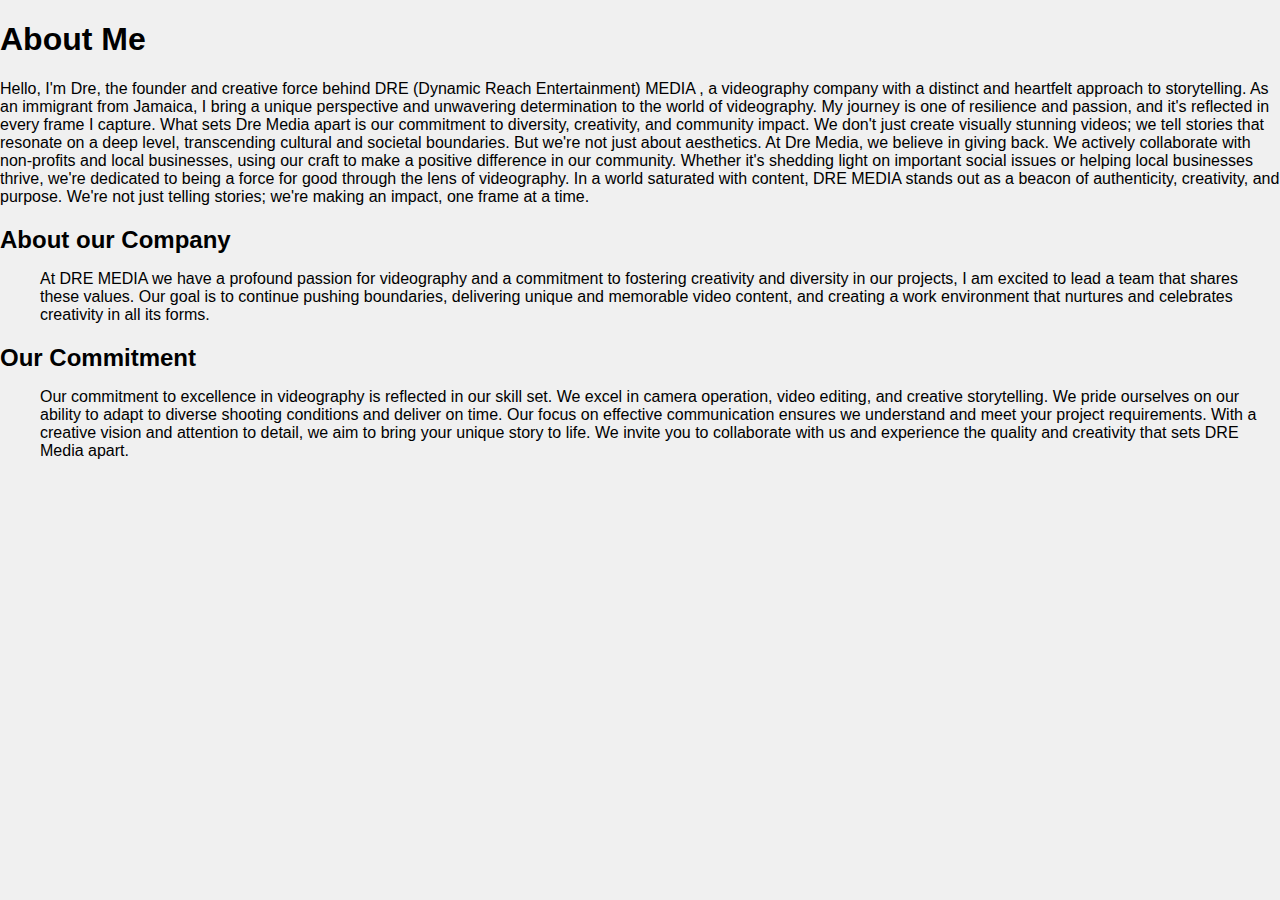
==== about.html @ c55603c3 ""commiting to correct repository"" ====
<!DOCTYPE html>
<html lang="en">
<head>
    <meta charset="UTF-8">
    <meta name="viewport" content="width=device-width, initial-scale=1.0">
    <title>Document</title>
    <link rel="stylesheet" type="text/css" href="style.css">

</head>
<body>
    <h1>About Me</h1>
<p>Hello, I'm Dre, the founder and creative force behind DRE (Dynamic Reach Entertainment) MEDIA , a videography company with a distinct and heartfelt approach to storytelling. As an immigrant from Jamaica, I bring a unique perspective and unwavering determination to the world of videography. My journey is one of resilience and passion, and it's reflected in every frame I capture.

    What sets Dre Media apart is our commitment to diversity, creativity, and community impact. We don't just create visually stunning videos; we tell stories that resonate on a deep level, transcending cultural and societal boundaries. 
    
    But we're not just about aesthetics. At Dre Media, we believe in giving back. We actively collaborate with non-profits and local businesses, using our craft to make a positive difference in our community. Whether it's shedding light on important social issues or helping local businesses thrive, we're dedicated to being a force for good through the lens of videography.
    
    In a world saturated with content, DRE MEDIA stands out as a beacon of authenticity, creativity, and purpose. We're not just telling stories; we're making an impact, one frame at a time.</p>

    <h2>About our Company</h2>
<ul>
   <p>At DRE MEDIA we have a profound passion for videography and a commitment to fostering creativity and diversity in our projects, I am excited to lead a team that shares these values. Our goal is to continue pushing boundaries, delivering unique and memorable video content, and creating a work environment that nurtures and celebrates creativity in all its forms.</p>
</ul>

<h2>Our Commitment</h2>
<ul>
   <p>
Our commitment to excellence in videography is reflected in our skill set. We excel in camera operation, video editing, and creative storytelling. We pride ourselves on our ability to adapt to diverse shooting conditions and deliver on time. Our focus on effective communication ensures we understand and meet your project requirements. With a creative vision and attention to detail, we aim to bring your unique story to life. We invite you to collaborate with us and experience the quality and creativity that sets DRE Media apart.</p>
</ul>
<script src="javascript.js"></script>
</body>
</html>
---- style.css ----
/* Apply styles to the body element */
body {
    font-family: Arial, sans-serif;
    background-color: #f0f0f0;
    margin: 0;
    padding: 0;
}

/* Style the header element */
header {
    background-color: #333;
    color: #fff;
    padding: 20px;
    text-align: center;
}

/* Style the navigation links in the header */
nav ul {
    list-style: none;
    padding: 0;
}

nav ul li {
    display: inline;
    margin-right: 20px;
}

nav a {
    color: #fff;
    text-decoration: none;
}

/* Style the project titles in the portfolio */
h2 {
    font-size: 24px;
    margin-bottom: 10px;
}

/* Style project images */
img {
    max-width: 100%;
    height: auto;
}

/* Style links in project descriptions */
a {
    color: #007acc;
    text-decoration: none;
}

/* Add more CSS rules as needed to style other elements */
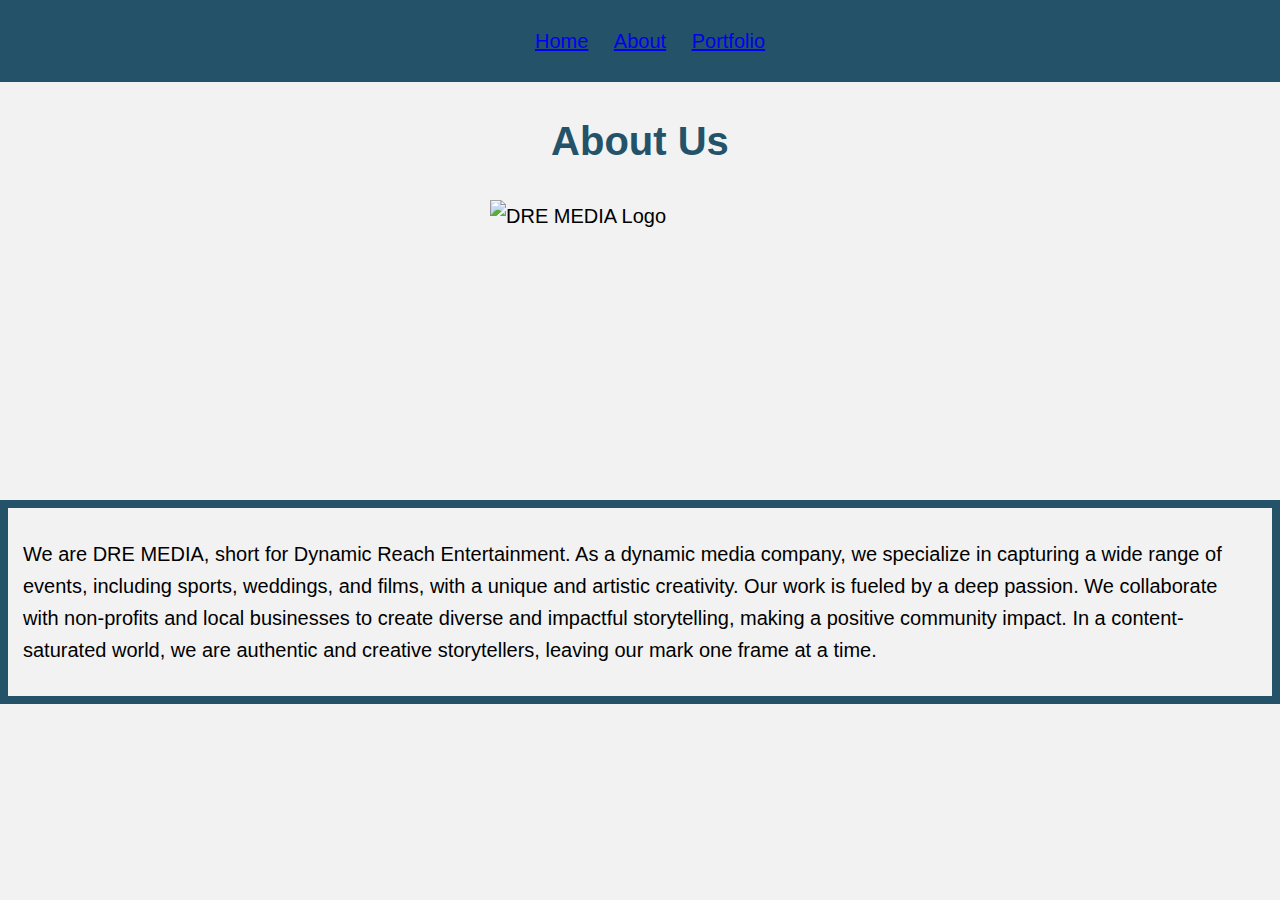
==== commit 1205221b: "final push" ====
--- a/about.html
+++ b/about.html
@@ -3,30 +3,28 @@
 <head>
     <meta charset="UTF-8">
     <meta name="viewport" content="width=device-width, initial-scale=1.0">
-    <title>Document</title>
+    <title>About</title>
     <link rel="stylesheet" type="text/css" href="style.css">
 
 </head>
+
+
 <body>
-    <h1>About Me</h1>
-<p>Hello, I'm Dre, the founder and creative force behind DRE (Dynamic Reach Entertainment) MEDIA , a videography company with a distinct and heartfelt approach to storytelling. As an immigrant from Jamaica, I bring a unique perspective and unwavering determination to the world of videography. My journey is one of resilience and passion, and it's reflected in every frame I capture.
+    <header>
+        <nav>
+            <ul>
+                <li><a href="index.html">Home</a></li>
+                <li><a href="about.html">About</a></li>
+                <li><a href="portfolio.html">Portfolio</a></li>
+            </ul>
+        </nav>
+    </header>
+    
+    <h1>About Us</h1>
+    <img src="https://scontent-atl3-1.xx.fbcdn.net/v/t39.30808-6/375294222_122097186302033212_5109323661782454785_n.jpg?_nc_cat=108&ccb=1-7&_nc_sid=a2f6c7&_nc_ohc=yQgEDH-f-K4AX-5vFdJ&_nc_ht=scontent-atl3-1.xx&oh=00_AfC7Umt_dC9jF522dxZTWBAz-4a9VJxqywX_5aMf7nrjlg&oe=6510C538" alt="DRE MEDIA Logo" width="300" height="300">
+    <div class="section-box">
+    <p>We are DRE MEDIA, short for Dynamic Reach Entertainment. As a dynamic media company, we specialize in capturing a wide range of events, including sports, weddings, and films, with a unique and artistic creativity. Our work is fueled by a deep passion. We collaborate with non-profits and local businesses to create diverse and impactful storytelling, making a positive community impact. In a content-saturated world, we are authentic and creative storytellers, leaving our mark one frame at a time.</p>
+</div>
 
-    What sets Dre Media apart is our commitment to diversity, creativity, and community impact. We don't just create visually stunning videos; we tell stories that resonate on a deep level, transcending cultural and societal boundaries. 
-    
-    But we're not just about aesthetics. At Dre Media, we believe in giving back. We actively collaborate with non-profits and local businesses, using our craft to make a positive difference in our community. Whether it's shedding light on important social issues or helping local businesses thrive, we're dedicated to being a force for good through the lens of videography.
-    
-    In a world saturated with content, DRE MEDIA stands out as a beacon of authenticity, creativity, and purpose. We're not just telling stories; we're making an impact, one frame at a time.</p>
-
-    <h2>About our Company</h2>
-<ul>
-   <p>At DRE MEDIA we have a profound passion for videography and a commitment to fostering creativity and diversity in our projects, I am excited to lead a team that shares these values. Our goal is to continue pushing boundaries, delivering unique and memorable video content, and creating a work environment that nurtures and celebrates creativity in all its forms.</p>
-</ul>
-
-<h2>Our Commitment</h2>
-<ul>
-   <p>
-Our commitment to excellence in videography is reflected in our skill set. We excel in camera operation, video editing, and creative storytelling. We pride ourselves on our ability to adapt to diverse shooting conditions and deliver on time. Our focus on effective communication ensures we understand and meet your project requirements. With a creative vision and attention to detail, we aim to bring your unique story to life. We invite you to collaborate with us and experience the quality and creativity that sets DRE Media apart.</p>
-</ul>
-<script src="javascript.js"></script>
 </body>
 </html>--- a/style.css
+++ b/style.css
@@ -1,51 +1,55 @@
-/* Apply styles to the body element */
 body {
-    font-family: Arial, sans-serif;
-    background-color: #f0f0f0;
+    font-family: Futura, sans-serif;
+    font-size: 20px;
+    background-color: #f2f2f2; 
     margin: 0;
     padding: 0;
+    line-height: 1.6; 
 }
 
-/* Style the header element */
 header {
-    background-color: #333;
-    color: #fff;
-    padding: 20px;
-    text-align: center;
+    background-color: #245269; 
+    color: white;
+    padding: 10px;
+    text-align: center; 
 }
 
-/* Style the navigation links in the header */
-nav ul {
-    list-style: none;
-    padding: 0;
-}
 
 nav ul li {
     display: inline;
-    margin-right: 20px;
+    margin-right: 20px; 
 }
 
-nav a {
-    color: #fff;
-    text-decoration: none;
+
+h1, h2 {
+    font-family: Futura, sans-serif; 
+    font-weight: bold; 
+    color: #245269;
 }
 
-/* Style the project titles in the portfolio */
+
 h2 {
-    font-size: 24px;
-    margin-bottom: 10px;
+    font-size: 25px; 
+    color: #245269; 
 }
 
-/* Style project images */
-img {
-    max-width: 100%;
-    height: auto;
+h1 {
+    text-align: center;
+}
+p, ul {
+    font-size: 20px; 
+    margin: 15px 0;
+    color: black; 
 }
 
-/* Style links in project descriptions */
-a {
-    color: #007acc;
-    text-decoration: none;
+.section-box {
+    border: 8px solid #245269; 
+    padding: 15px; 
+    margin-bottom: 20px; 
 }
 
-/* Add more CSS rules as needed to style other elements */
+
+img {
+    display: block;
+    margin: 0 auto;
+}
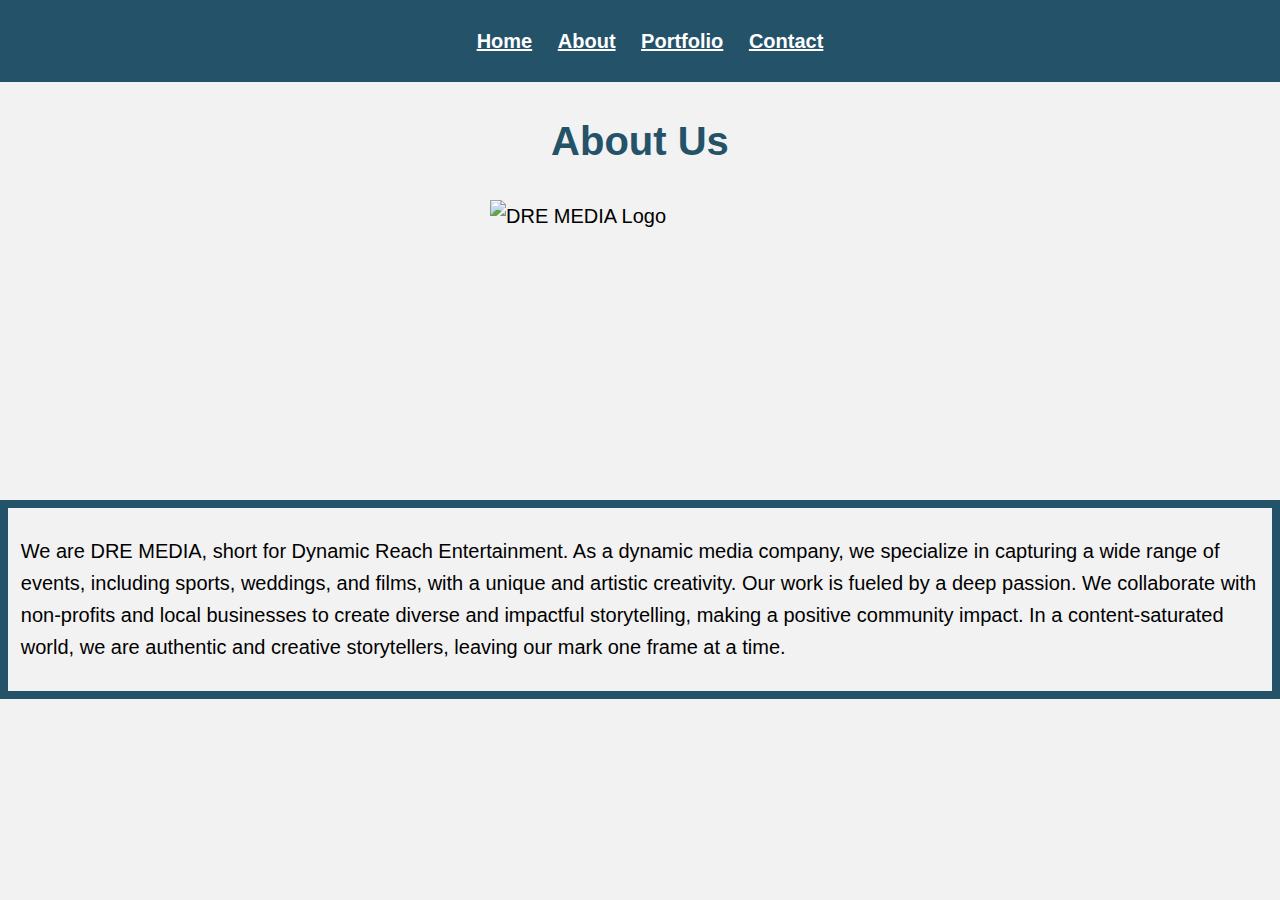
==== commit fdac66b8: "Pt 2 of website" ====
--- a/about.html
+++ b/about.html
@@ -14,14 +14,15 @@
         <nav>
             <ul>
                 <li><a href="index.html">Home</a></li>
-                <li><a href="about.html">About</a></li>
+                <li><a href="about.html" class="active">About</a></li>
                 <li><a href="portfolio.html">Portfolio</a></li>
+                <li><a href="contact.html">Contact</a></li>
             </ul>
         </nav>
     </header>
     
     <h1>About Us</h1>
-    <img src="https://scontent-atl3-1.xx.fbcdn.net/v/t39.30808-6/375294222_122097186302033212_5109323661782454785_n.jpg?_nc_cat=108&ccb=1-7&_nc_sid=a2f6c7&_nc_ohc=yQgEDH-f-K4AX-5vFdJ&_nc_ht=scontent-atl3-1.xx&oh=00_AfC7Umt_dC9jF522dxZTWBAz-4a9VJxqywX_5aMf7nrjlg&oe=6510C538" alt="DRE MEDIA Logo" width="300" height="300">
+    <img src="https://scontent-atl3-1.xx.fbcdn.net/v/t39.30808-6/375294222_122097186302033212_5109323661782454785_n.jpg?_nc_cat=108&ccb=1-7&_nc_sid=a2f6c7&_nc_ohc=Am2RPVfDXhsAX-5uH11&_nc_ht=scontent-atl3-1.xx&oh=00_AfBLeA4Tj-i7STToLZniRhDOHFPlCMMSBAiLTnuP_YzAjQ&oe=6518AE38" alt="DRE MEDIA Logo" width="300" height="300">
     <div class="section-box">
     <p>We are DRE MEDIA, short for Dynamic Reach Entertainment. As a dynamic media company, we specialize in capturing a wide range of events, including sports, weddings, and films, with a unique and artistic creativity. Our work is fueled by a deep passion. We collaborate with non-profits and local businesses to create diverse and impactful storytelling, making a positive community impact. In a content-saturated world, we are authentic and creative storytellers, leaving our mark one frame at a time.</p>
 </div>
--- a/style.css
+++ b/style.css
@@ -44,7 +44,7 @@
 
 .section-box {
     border: 8px solid #245269; 
-    padding: 15px; 
+    padding: 1%; 
     margin-bottom: 20px; 
 }
 
@@ -53,3 +53,30 @@
     display: block;
     margin: 0 auto;
 }
+
+
+nav a:hover {
+    background-color:#245269; 
+    color: gray;
+}
+
+
+header nav {
+    display: flex;
+    justify-content:space-around
+    
+}
+
+header nav a {
+     color:white;
+    font-weight: bold;
+}
+
+@media screen and (max-width: 647px) {
+    body {
+        background-color:rgb(222, 215, 206); 
+    }
+
+}
+
+
